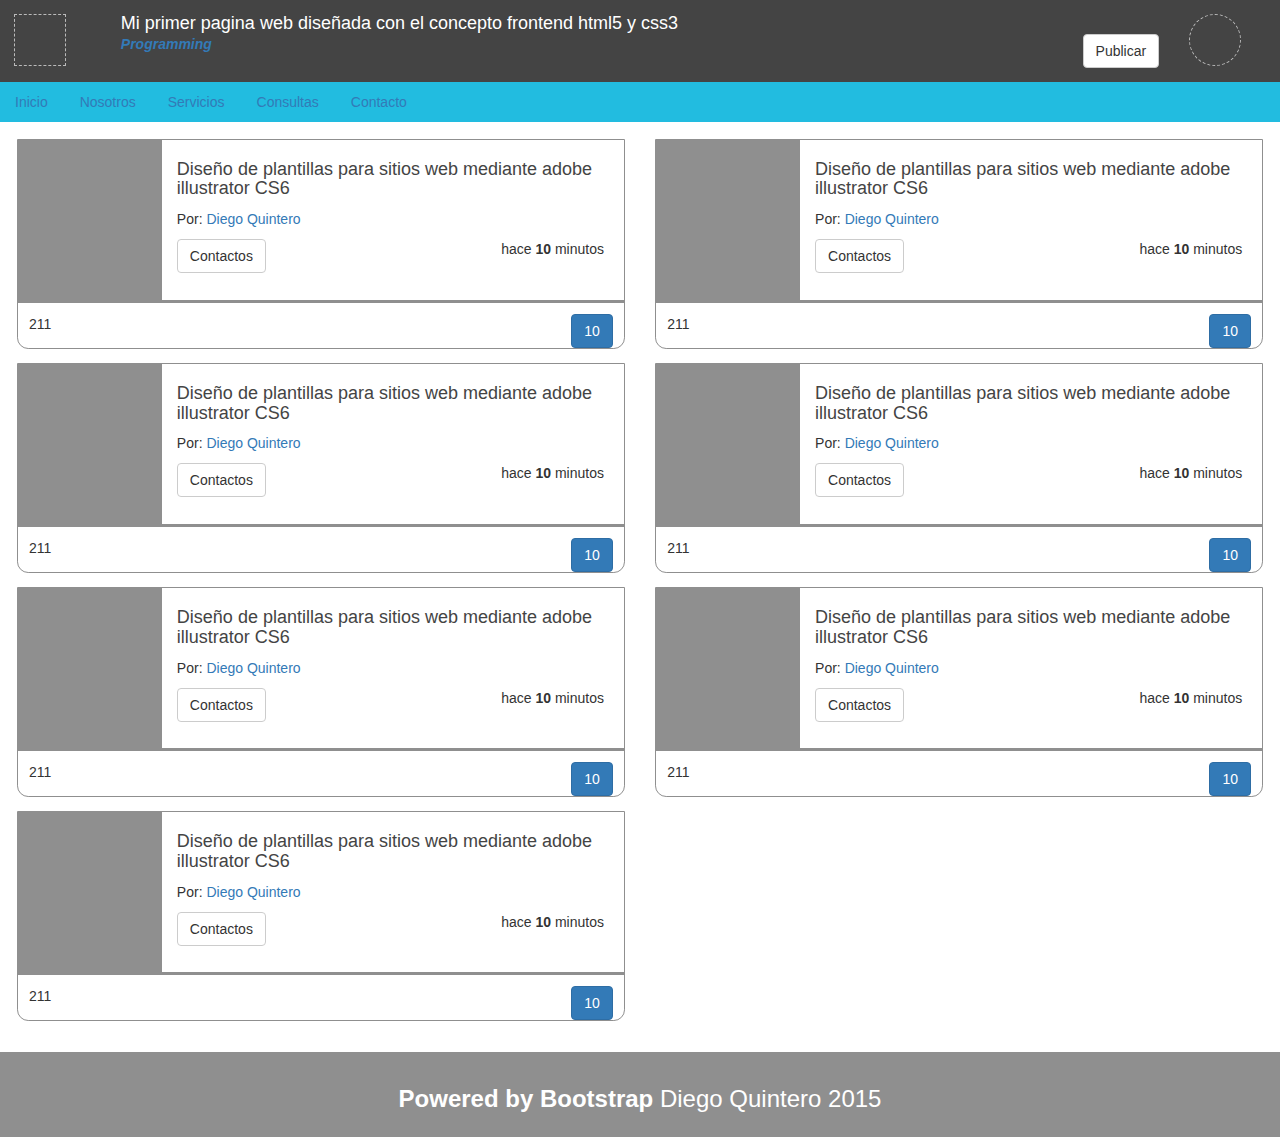
==== BootsTrap/index.html @ 2c7c34e1 "Configuracion de folders y nuevo proyecto en bootstrap" ====
<!DOCTYPE html>
<html lang="es">

<head>
	<meta charset="utf-8"/>
	<meta name="viewport" content="width=device-width, initial-scale=1, maximum-scale=1"/>
	<title>Diego Quintero</title>
	<link rel="stylesheet" href="css/bootstrap.min.css"/>
	<link rel="stylesheet" href="css/grid.css"/>
	
</head>

<body>
	<header class="row">
		<div class="logo col-xs-1">
			<figure>

			</figure>
		</div>

		<div class="contenido col-xs-10">
			<h1 class="titulo">
			Mi primer pagina web diseñada con el concepto frontend html5 y css3
			</h1>
			<div>
				<a class="filtro" href="#">
					Programming
				</a>
				<a class="publicar pull-right btn btn-default" href="#">
					Publicar
				</a>
			</div>
		</div>

		<div class="usuario col-xs-1">
			<figure class="avatar">
				
			</figure>
			<a class="flecha" href="#"></a>
		</div>
	</header>

	<nav>
		<ul class="menu nav nav-pills">
			<li><a href="#">Inicio</a></li>
			<li><a href="#">Nosotros</a></li>
			<li><a href="#">Servicios</a></li>
			<li><a href="#">Consultas</a></li>
			<li><a href="#">Contacto</a></li>
		</ul>
	</nav>

	<section class="posts row">
		<div class="col-sm-6">
			<article class="post">
				<div class="descripcion row">
					<figure class="imagen col-xs-3">
						
					</figure>
					<div class="detalles col-xs-9">
						<h2 class="titulo">
						Diseño de plantillas para sitios web mediante adobe illustrator CS6
						</h2>
						<p class="autor">
							Por: <a href="#">Diego Quintero</a>
						</p>
						<a class="tag btn btn-default" href="#">Contactos</a>
						<p class="fecha pull-right"> hace <strong>10</strong> minutos</p>
					</div>
				</div>
				<div class="acciones">
					<div class="votos pull-left">
						<a class="up"></a>
						<span class="total">211</span>
						<a class="down"></a>
					</div>
					<div class="datos pull-right">
						<a class="comentarios btn btn-primary" href="#">10</a>
						<a class="estrella"></a>
				</div>
			</article>
		</div>

		<div class="col-sm-6">
			<article class="post">
				<div class="descripcion row">
					<figure class="imagen col-xs-3">
						
					</figure>
					<div class="detalles col-xs-9">
						<h2 class="titulo">
						Diseño de plantillas para sitios web mediante adobe illustrator CS6
						</h2>
						<p class="autor">
							Por: <a href="#">Diego Quintero</a>
						</p>
						<a class="tag btn btn-default" href="#">Contactos</a>
						<p class="fecha pull-right"> hace <strong>10</strong> minutos</p>
					</div>
				</div>
				<div class="acciones">
					<div class="votos pull-left">
						<a class="up"></a>
						<span class="total">211</span>
						<a class="down"></a>
					</div>
					<div class="datos pull-right">
						<a class="comentarios btn btn-primary" href="#">10</a>
						<a class="estrella"></a>
				</div>
			</article>
		</div>

		<div class="col-sm-6">
			<article class="post">
				<div class="descripcion row">
					<figure class="imagen col-xs-3">
						
					</figure>
					<div class="detalles col-xs-9">
						<h2 class="titulo">
						Diseño de plantillas para sitios web mediante adobe illustrator CS6
						</h2>
						<p class="autor">
							Por: <a href="#">Diego Quintero</a>
						</p>
						<a class="tag btn btn-default" href="#">Contactos</a>
						<p class="fecha pull-right"> hace <strong>10</strong> minutos</p>
					</div>
				</div>
				<div class="acciones">
					<div class="votos pull-left">
						<a class="up"></a>
						<span class="total">211</span>
						<a class="down"></a>
					</div>
					<div class="datos pull-right">
						<a class="comentarios btn btn-primary" href="#">10</a>
						<a class="estrella"></a>
				</div>
			</article>
		</div>

		<div class="col-sm-6">
			<article class="post">
				<div class="descripcion row">
					<figure class="imagen col-xs-3">
						
					</figure>
					<div class="detalles col-xs-9">
						<h2 class="titulo">
						Diseño de plantillas para sitios web mediante adobe illustrator CS6
						</h2>
						<p class="autor">
							Por: <a href="#">Diego Quintero</a>
						</p>
						<a class="tag btn btn-default" href="#">Contactos</a>
						<p class="fecha pull-right"> hace <strong>10</strong> minutos</p>
					</div>
				</div>
				<div class="acciones">
					<div class="votos pull-left">
						<a class="up"></a>
						<span class="total">211</span>
						<a class="down"></a>
					</div>
					<div class="datos pull-right">
						<a class="comentarios btn btn-primary" href="#">10</a>
						<a class="estrella"></a>
				</div>
			</article>
		</div>

		<div class="col-sm-6">
			<article class="post">
				<div class="descripcion row">
					<figure class="imagen col-xs-3">
						
					</figure>
					<div class="detalles col-xs-9">
						<h2 class="titulo">
						Diseño de plantillas para sitios web mediante adobe illustrator CS6
						</h2>
						<p class="autor">
							Por: <a href="#">Diego Quintero</a>
						</p>
						<a class="tag btn btn-default" href="#">Contactos</a>
						<p class="fecha pull-right"> hace <strong>10</strong> minutos</p>
					</div>
				</div>
				<div class="acciones">
					<div class="votos pull-left">
						<a class="up"></a>
						<span class="total">211</span>
						<a class="down"></a>
					</div>
					<div class="datos pull-right">
						<a class="comentarios btn btn-primary" href="#">10</a>
						<a class="estrella"></a>
				</div>
			</article>
		</div>

		<div class="col-sm-6">
			<article class="post">
				<div class="descripcion row">
					<figure class="imagen col-xs-3">
						
					</figure>
					<div class="detalles col-xs-9">
						<h2 class="titulo">
						Diseño de plantillas para sitios web mediante adobe illustrator CS6
						</h2>
						<p class="autor">
							Por: <a href="#">Diego Quintero</a>
						</p>
						<a class="tag btn btn-default" href="#">Contactos</a>
						<p class="fecha pull-right"> hace <strong>10</strong> minutos</p>
					</div>
				</div>
				<div class="acciones">
					<div class="votos pull-left">
						<a class="up"></a>
						<span class="total">211</span>
						<a class="down"></a>
					</div>
					<div class="datos pull-right">
						<a class="comentarios btn btn-primary" href="#">10</a>
						<a class="estrella"></a>
				</div>
			</article>
		</div>

		<div class="col-sm-6">
			<article class="post">
				<div class="descripcion row">
					<figure class="imagen col-xs-3">
						
					</figure>
					<div class="detalles col-xs-9">
						<h2 class="titulo">
						Diseño de plantillas para sitios web mediante adobe illustrator CS6
						</h2>
						<p class="autor">
							Por: <a href="#">Diego Quintero</a>
						</p>
						<a class="tag btn btn-default" href="#">Contactos</a>
						<p class="fecha pull-right"> hace <strong>10</strong> minutos</p>
					</div>
				</div>
				<div class="acciones">
					<div class="votos pull-left">
						<a class="up"></a>
						<span class="total">211</span>
						<a class="down"></a>
					</div>
					<div class="datos pull-right">
						<a class="comentarios btn btn-primary" href="#">10</a>
						<a class="estrella"></a>
				</div>
			</article>
		</div>
	</section>

	<footer class="text-center">
		<h3>
			<strong>Powered by Bootstrap</strong>
			<span class="crea">
				Diego Quintero 2015
			</span>
		</h3>
	</footer>

</body>

</html>
---- BootsTrap/css/grid.css ----
header{background-color:#444;color:#fff;padding:1em;box-shadow:0 5px 0 rgba(0,0,0,0.2);z-index:1;}header h1{font-size:18px;font-weight:normal;padding:0;margin:0}header .filtro{font-style:italic;font-weight:bold}header .logo figure{height:52px;width:52px;border:1px dashed #bbb}header .usuario .avatar{height:52px;width:52px;border-radius:50%;border:1px dashed #bbb}body nav{background-color:#22bce0}section{padding:1.2em;}section article{border:1px solid #8f8f8f;border-bottom-left-radius:.8em;border-bottom-right-radius:.8em;overflow:hidden;margin-bottom:1em;}section article figure{background-color:#8f8f8f;height:160px;widht:120px}section article h2{font-size:18px;color:#444}section article .fecha{position:relative;right:20px}section article .acciones{border-top:3px solid #8f8f8f;padding:.8em;min-height:3em}footer{background-color:#8f8f8f;color:#fff;padding:1em}
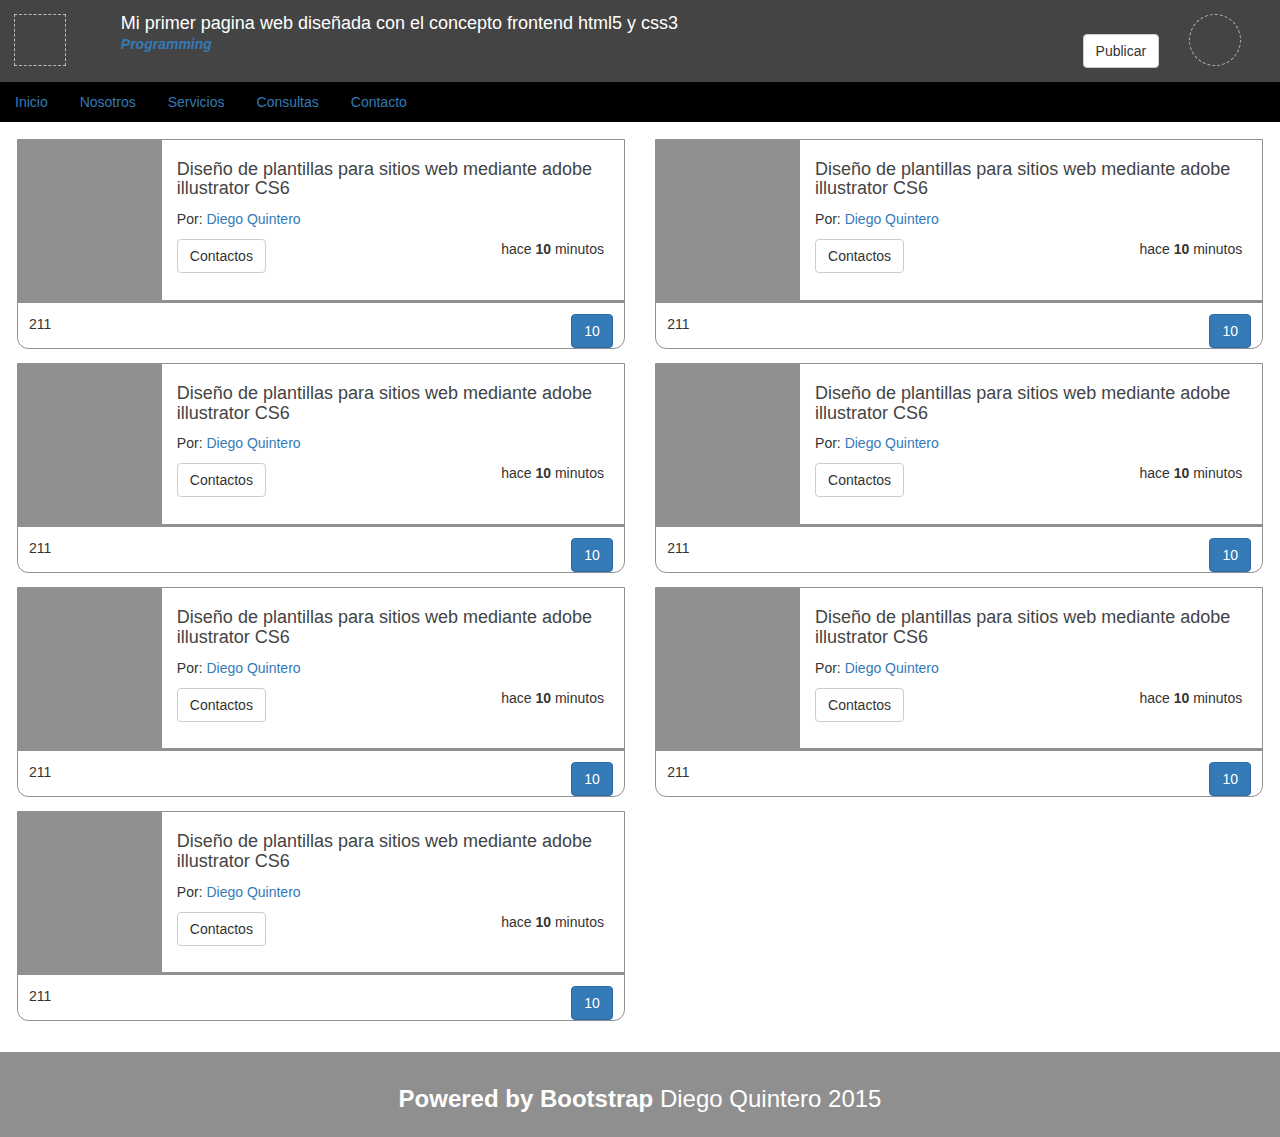
==== commit 5cf7873f: "Desarrollo en Bootstrap primera parte" ====
--- a/BootsTrap/index.html
+++ b/BootsTrap/index.html
@@ -50,6 +50,21 @@
 		</ul>
 	</nav>
 
+	<form action="">
+		<p>
+			<label for="titulo">Título</label>
+			<input id="titulo" type="text" name="titulo">
+		</p>
+		<p>
+			<label for="autor">Autor</label>
+			<input id="autor" type="text" name="autor">
+		</p>
+		<p>
+			<label for="tag">Tag</label>
+			<input id="tag" type="text" name="tag">
+		</p>
+	</form>
+
 	<section class="posts row">
 		<div class="col-sm-6">
 			<article class="post">
@@ -271,6 +286,11 @@
 		</h3>
 	</footer>
 
+	<script>
+
+
+
+	</script>
 </body>
 
 </html>--- a/BootsTrap/css/grid.css
+++ b/BootsTrap/css/grid.css
@@ -1 +1 @@
-header{background-color:#444;color:#fff;padding:1em;box-shadow:0 5px 0 rgba(0,0,0,0.2);z-index:1;}header h1{font-size:18px;font-weight:normal;padding:0;margin:0}header .filtro{font-style:italic;font-weight:bold}header .logo figure{height:52px;width:52px;border:1px dashed #bbb}header .usuario .avatar{height:52px;width:52px;border-radius:50%;border:1px dashed #bbb}body nav{background-color:#22bce0}section{padding:1.2em;}section article{border:1px solid #8f8f8f;border-bottom-left-radius:.8em;border-bottom-right-radius:.8em;overflow:hidden;margin-bottom:1em;}section article figure{background-color:#8f8f8f;height:160px;widht:120px}section article h2{font-size:18px;color:#444}section article .fecha{position:relative;right:20px}section article .acciones{border-top:3px solid #8f8f8f;padding:.8em;min-height:3em}footer{background-color:#8f8f8f;color:#fff;padding:1em}+header{background-color:#444;color:#fff;padding:1em;box-shadow:0 5px 0 rgba(0,0,0,0.2);z-index:1;}header h1{font-size:18px;font-weight:normal;padding:0;margin:0}header .filtro{font-style:italic;font-weight:bold}header .logo figure{height:52px;width:52px;border:1px dashed #bbb}header .usuario .avatar{height:52px;width:52px;border-radius:50%;border:1px dashed #bbb}body nav{background-color:#000;box-shadow:#fff}body form{display:none;margin:2em 0 2em 2em;}body form label{display:inline-block;width:60px}section{padding:1.2em;}section article{border:1px solid #8f8f8f;border-bottom-left-radius:.8em;border-bottom-right-radius:.8em;overflow:hidden;margin-bottom:1em;}section article figure{background-color:#8f8f8f;height:160px;widht:120px}section article h2{font-size:18px;color:#444}section article .fecha{position:relative;right:20px}section article .acciones{border-top:3px solid #8f8f8f;padding:.8em;min-height:3em}footer{background-color:#8f8f8f;color:#fff;padding:1em}